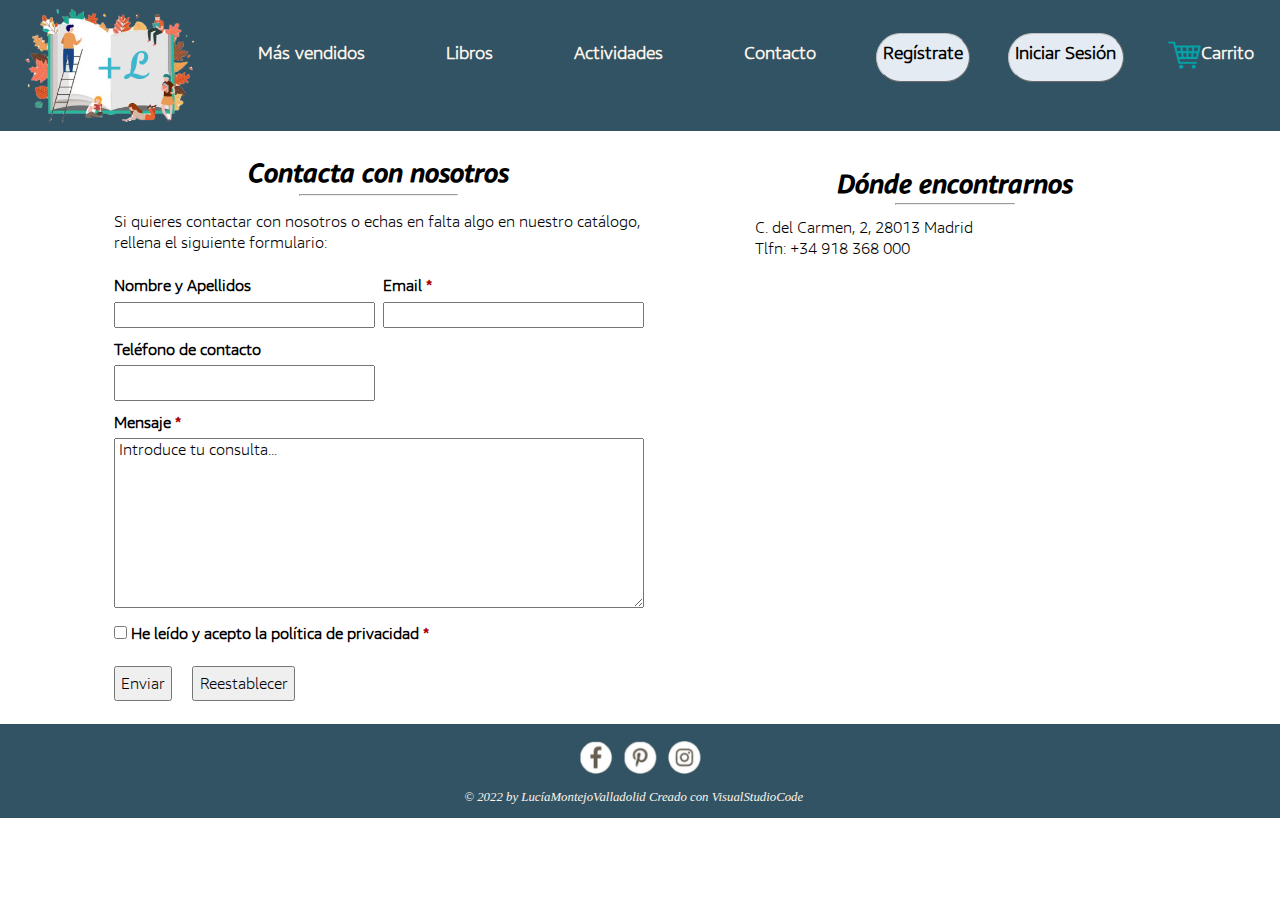
==== contacto.html @ 07ebd6ca "quinto commit" ====
<!DOCTYPE html>
<html lang="es">
<head>
    <meta charset="utf-8">
    <meta name="author" content="Lucía Montejo">
    <meta name="description" content="Ejercicio 8.5. Práctica Libre">
    <meta name="keywords" content="position, display, float, grid, flexbox">
    <meta name="viewport" content="width=device-width, initial-scale=1.0">
    <link href="./style/style_Contacto.css" rel="stylesheet" type="text/css">
</head>
<body>
        <header>
            <img src="./images/logo_libro.png" alt="Logo Página Web: Libro gigante con personas alrededor trabajando en él.">
            <div id="desplegable">
                <span id="navbarIcon"></span>
                <ul id="navbar">
                    <li>Más vendidos</li>
                    <li>Libros</li>
                    <li>Actividades</li>
                    <li>Contacto</li>
                </ul>
            </div>
            <ul id="navbar_socios">
                <li>Regístrate</li>
                <li>Iniciar Sesión</li>
                <li><img id="cesta" src="./images/cesta.png" alt="Cesta de la compra"> Carrito</li>
            </ul>
        </header>
        <section>
            <div id="contacto">
                <div id="formulario">
                    <h1>Contacta con nosotros</h1>
                    <hr>
                    <p>Si quieres contactar con nosotros o echas en falta algo en nuestro catálogo, rellena el siguiente formulario: ​</p>
                    <form name="formularioContacto" method="POST" action="http://www.institutos.es/para.php">
                        <div class="elementoFormulario" id="elementoFormularioInline">
                            <p>Nombre y Apellidos</p>
                            <input type="Text" name="Nombre" size="10" maxlength="10"/>
                            <p>Email <span id="asterisco">*</span></p>
                            <input type="email" name="correo" size="40" required="required" pattern="[\w]+@[\w]+\.[a-z]{2,}$"/>
                        </div>
                        <div class="elementoFormulario">
                            <p>Teléfono de contacto</p>
                            <input type="tel" name="teléfono" minlength="9" maxlength="12" pattern="(\+34)?[0-9]{9}"/>
                        </div>
                        <div class="elementoFormulario">
                            <p>Mensaje <span id="asterisco">*</span></p>
                            <textarea name="comentario" rows="8" cols="70" required="required"> Introduce tu consulta...</textarea> 
                        </div>
                        <div>
                            <input type="checkbox" name="diez" required="required"/> He leído y acepto la política de privacidad <span id="asterisco">*</span>
                        </div>
                        <div class="botonForm">
                            <input type="submit" value="Enviar"/>
                        </div>
                        <div class="botonForm">
                            <input type="reset" value="Reestablecer"/>
                        </div> 
                    </form>
                </div>
                <div id="mapa">
                    <h1>Dónde encontrarnos</h1>
                    <hr>
                    <p>C. del Carmen, 2, 28013 Madrid</p>
                    <p>Tlfn: +34 918 368 000</p>
                    <iframe src="https://www.google.com/maps/embed?pb=!1m18!1m12!1m3!1d3647.6244244014215!2d-3.704890985892671!3d40.4166125085815!2m3!1f0!2f0!3f0!3m2!1i1024!2i768!4f13.1!3m3!1m2!1s0xd42287e1ab296e9%3A0x7ef552ef7dd48819!2sC.%20del%20Carmen%2C%202%2C%2028013%20Madrid!5e0!3m2!1ses!2ses!4v1651320691884!5m2!1ses!2ses" width="400" height="300" style="border:0;" allowfullscreen="" loading="lazy" referrerpolicy="no-referrer-when-downgrade"></iframe>
                </div>
            </div>
        </section>
        <footer>
            <img id="img_footer" src="./images/logos_Redes.png" alt="Logos enlaces a los perfiles de +L en las distintas redes sociales">
            <p>© 2022 by LucíaMontejoValladolid Creado con VisualStudioCode</p>
        </footer>
</body>
</html>
---- style/style_Contacto.css ----
@import url('https://fonts.googleapis.com/css2?family=Bebas+Neue&family=My+Soul&display=swap');
@import url(./style_Contacto/style_Contacto_screenMovil.css) only screen and (max-width:481px);
@import url(./style_Contacto/style_Contacto_screenTablet.css) screen and (min-width:481px) and (max-width:769px);
@import url(./style_Contacto/style_Contacto_screenOrdenador.css) screen and (min-width:769px);

@font-face {
    font-family: 'Amazon Ember Display Medium';
    src: url(../AmazonEmber_Font/Amazon\ Ember\ Display\ Medium\ Italic.ttf);
}

@font-face {
    font-family: 'Amazon Ember Cd RC Light';
    src: url(../AmazonEmber_Font/Amazon\ Ember\ Cd\ RC\ Light.ttf);
}

@font-face {
    font-family: 'Amazon Ember Display Light';
    src: url(../AmazonEmber_Font/Amazon\ Ember\ Display\ Light.ttf);
}

*{
    /* border:1px solid red; */
    padding: 0;
    margin: 0;
    box-sizing: border-box;
    font-size: 1em;
    font-family: 'Amazon Ember Display Light', Arial,Helvetica,sans-serif;
}
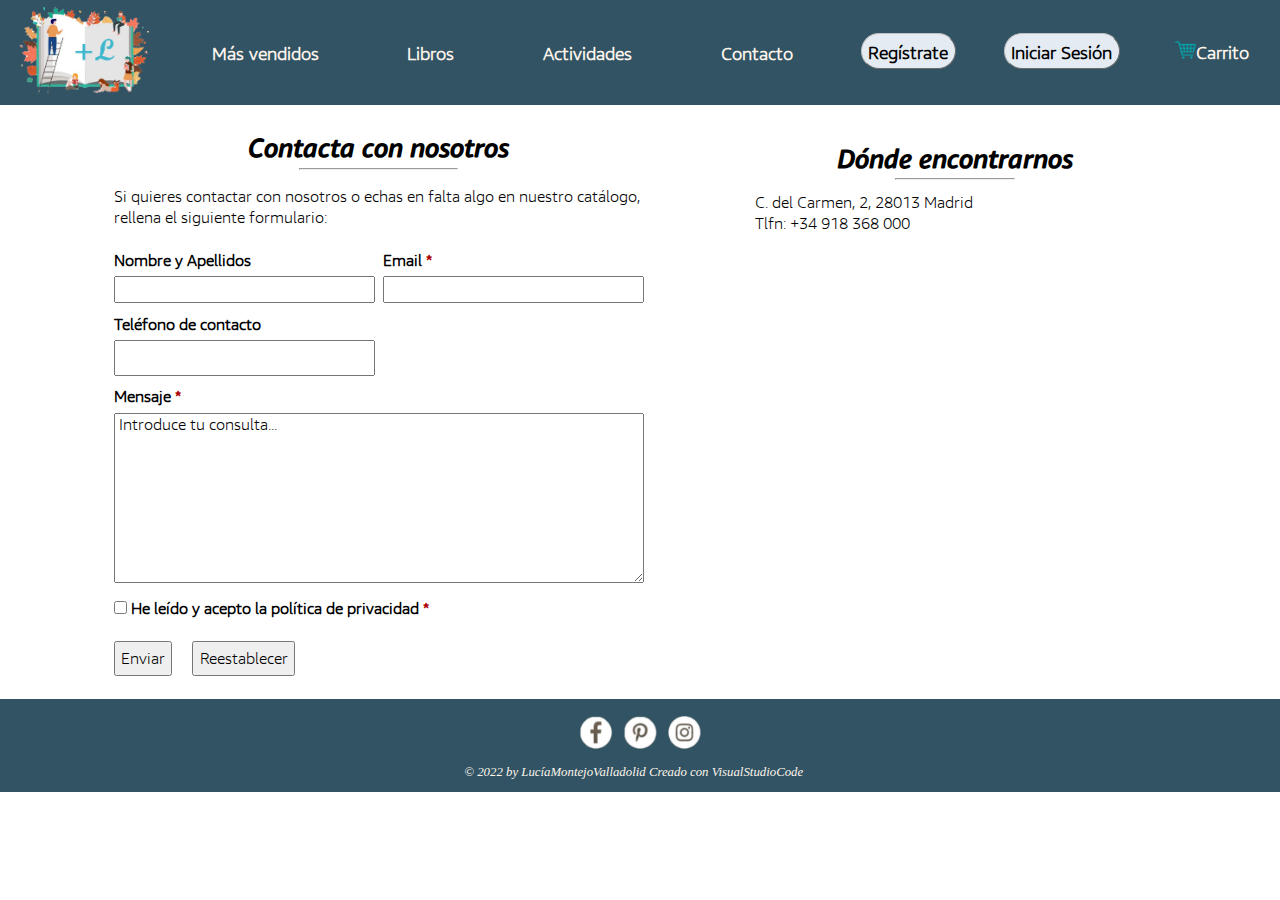
==== commit deef6a2f: "septimo commit" ====
--- a/contacto.html
+++ b/contacto.html
@@ -10,14 +10,16 @@
 </head>
 <body>
         <header>
-            <img src="./images/logo_libro.png" alt="Logo Página Web: Libro gigante con personas alrededor trabajando en él.">
+            <a href="./index.html">
+                <img src="./images/logo_libro.png" alt="Logo Página Web: Libro gigante con personas alrededor trabajando en él.">
+            </a>
             <div id="desplegable">
                 <span id="navbarIcon"></span>
                 <ul id="navbar">
-                    <li>Más vendidos</li>
+                    <li><a href="./masVendidos.html">Más vendidos</a></li>
                     <li>Libros</li>
                     <li>Actividades</li>
-                    <li>Contacto</li>
+                    <li><a href="./contacto.html">Contacto</a></li>
                 </ul>
             </div>
             <ul id="navbar_socios">
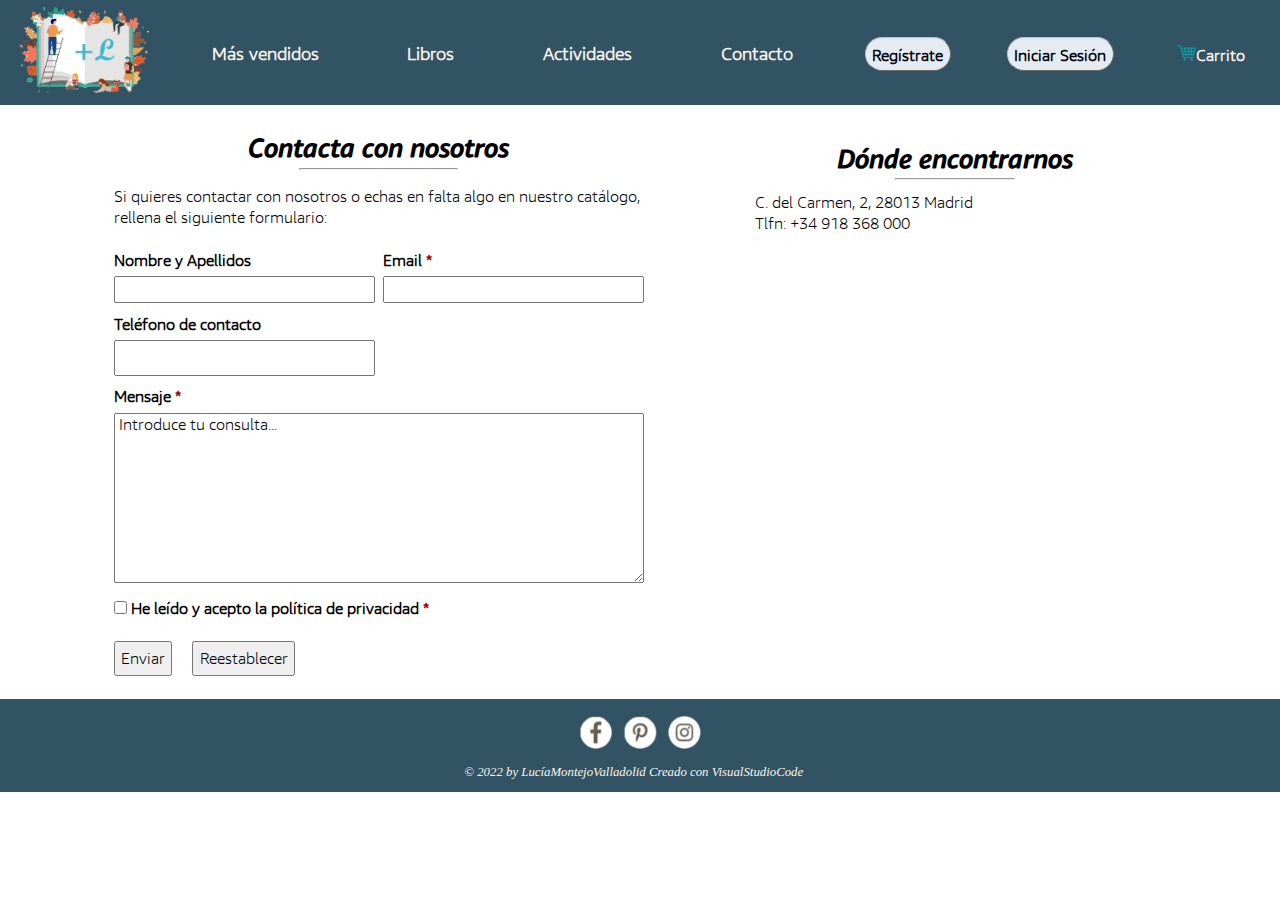
==== commit 9cfd01a8: "decimo commit" ====
--- a/contacto.html
+++ b/contacto.html
@@ -3,8 +3,8 @@
 <head>
     <meta charset="utf-8">
     <meta name="author" content="Lucía Montejo">
-    <meta name="description" content="Ejercicio 8.5. Práctica Libre">
-    <meta name="keywords" content="position, display, float, grid, flexbox">
+    <meta name="description" content="Ejercicio 8.5. Práctica Libre Layout">
+    <meta name="keywords" content="position, display, float, grid, flexbox, books, store">
     <meta name="viewport" content="width=device-width, initial-scale=1.0">
     <link href="./style/style_Contacto.css" rel="stylesheet" type="text/css">
 </head>
